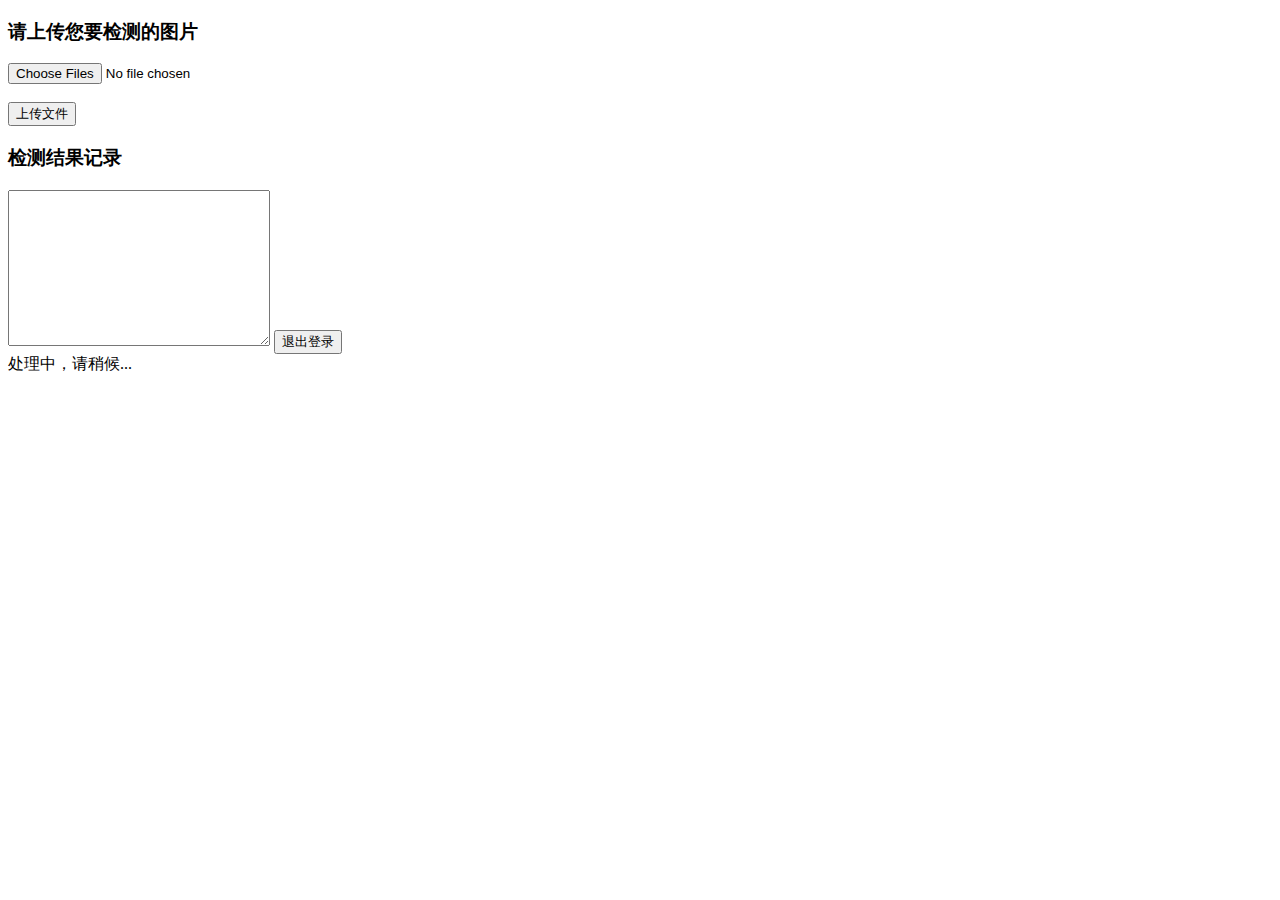
==== templates/pages/classify.html @ 46d8a2d2 "cts-web" ====
<!DOCTYPE html>
<html lang="zh">
<head>
    <meta charset="UTF-8">
    <title>识别页面</title>
    <link rel="stylesheet" href="{{ url_for('static', filename='css/style.css') }}">
    <script src="/static/js/jquery-3.6.0.min.js"></script>
    <script src="/static/js/axios.min.js"></script>
</head>
<body>
    <div class="center">
        <h3>请上传您要检测的图片</h3>
    <form id="uploadForm" enctype="multipart/form-data">
        <input type="file" name="file"   accept=".nii.gz,.dcm" multiple required><br><br>
        <button type="submit">上传文件</button>
    </form>

    <h3>检测结果记录</h3>
    <textarea  id="results" rows="10" cols="30" readonly>
    </textarea>

    <button id="logout">退出登录</button>
    </div>

    

    <!-- 黑色遮罩 -->
    <div id="overlay">
        <div id="loadingText">处理中，请稍候...</div>
    </div>

    <script>
        $(document).ready(function() {
            axios.get('/api/get_results')
            .then(response => {
                if (response.status === 200) {
                    $('#results').val(response.data.log);
                    console.log(response.data.log); // 在控制台打印返回结果
                }
            })
            .catch(error => {
                console.error(error);
            });

            $('#uploadForm').on('submit', function (event) {
                event.preventDefault();
                const formData = new FormData(this); // 收集表单数据
                // 显示黑色遮罩
                $('#overlay').show();
                axios.post('/upload', formData, {
                    headers: {
                        'Content-Type': 'multipart/form-data' // 设置正确的 Content-Type
                    }
                })
                .then(response => {
                    // 如果状态码为 200，显示成功信息
                    if (response.status === 200) {
                        // $('#result').css('color', 'green'); // 设置字体颜色为绿色
                        // $('#results').text(`Success: ${response.data.message}`);
                        // 在results文本框中追加新的结果
                        $('#results').val(response.data.result + $('#results').val());
                        console.log(response.data.result); // 在控制台打印返回结果
                    }
                })
                .catch(error => {
                     // 捕获错误并显示
                    if (error.response) {
                        // 处理后端返回的错误
                        alert(`错误: ${error.response.status} - ${error.response.data.error}`);
                    } else {
                        // 处理网络错误或其他错误
                        $('#result').text(`Error: ${error.message}`);
                    }
                })
                .finally(() => {
                    // 隐藏黑色遮罩
                    $('#overlay').hide();
                });
            });
            $("#logout").click(function() {
                axios.get('/logout')
                .then(response => {
                    window.location.href = '/login';
                })
                .catch(error => {
                    console.error(error);
                });
            });
        });
    </script>
</body>
</html>
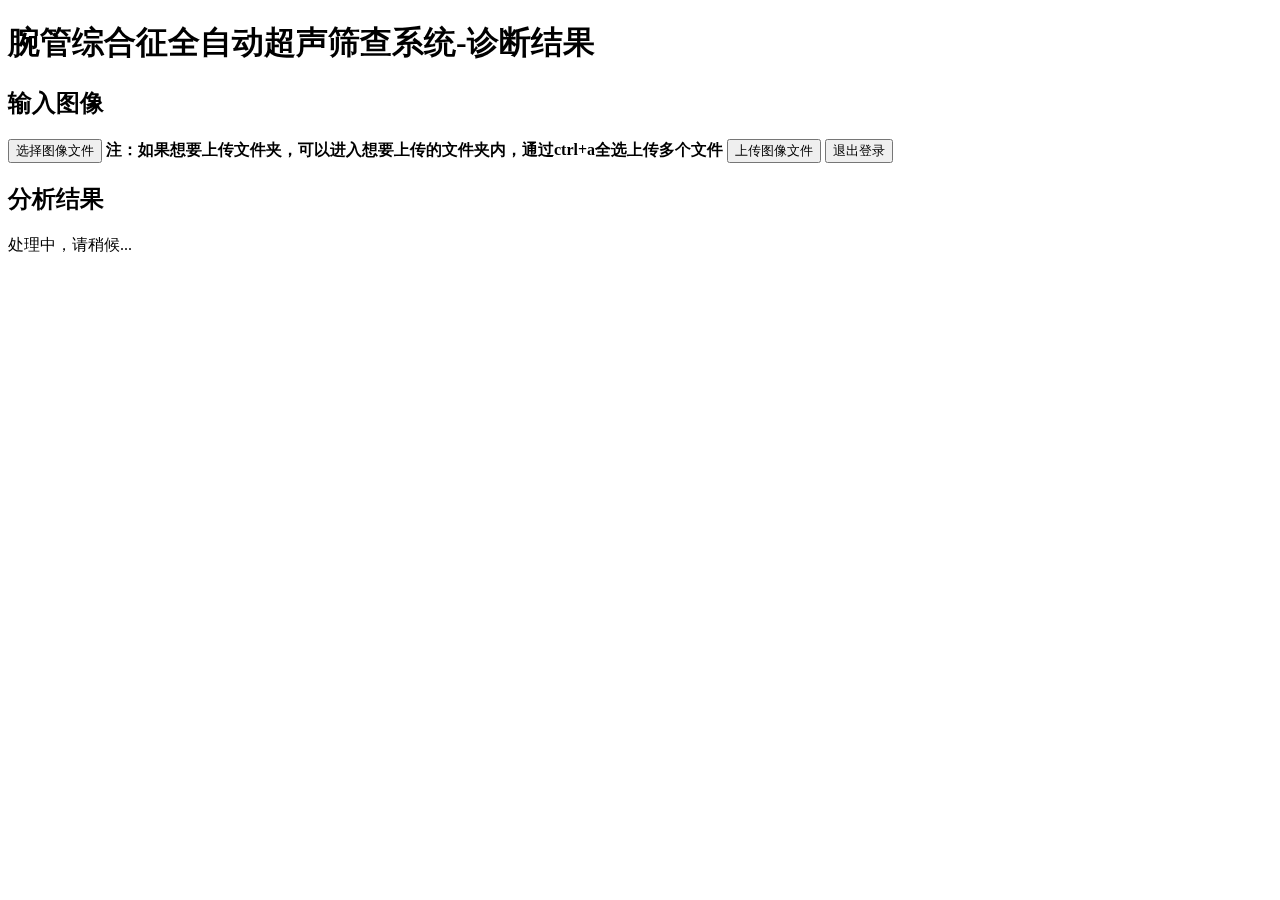
==== commit 0d9746f2: "frontend" ====
--- a/templates/pages/classify.html
+++ b/templates/pages/classify.html
@@ -3,90 +3,41 @@
 <head>
     <meta charset="UTF-8">
     <title>识别页面</title>
-    <link rel="stylesheet" href="{{ url_for('static', filename='css/style.css') }}">
+    <link rel="stylesheet" href="{{ url_for('static', filename='css/classify.css') }}">
     <script src="/static/js/jquery-3.6.0.min.js"></script>
     <script src="/static/js/axios.min.js"></script>
+    <script src="/static/js/classify.js"></script>
 </head>
+
 <body>
-    <div class="center">
-        <h3>请上传您要检测的图片</h3>
-    <form id="uploadForm" enctype="multipart/form-data">
-        <input type="file" name="file"   accept=".nii.gz,.dcm" multiple required><br><br>
-        <button type="submit">上传文件</button>
-    </form>
-
-    <h3>检测结果记录</h3>
-    <textarea  id="results" rows="10" cols="30" readonly>
-    </textarea>
-
-    <button id="logout">退出登录</button>
+    <h1>腕管综合征全自动超声筛查系统-诊断结果</h1>
+    <div class="container">
+        <div class="panel">
+            <h2>输入图像</h2>
+            <!-- <div > -->
+            <form id="uploadForm" class="image-upload" enctype="multipart/form-data">
+                <input type="file" id="file" name="file" accept=".nii.gz,.dcm" multiple required style="opacity: 0; position: absolute; z-index: -1;">
+                <button id="select" class="upload-btn" type="button">
+                    选择图像文件
+                </button>
+                <strong>注：如果想要上传文件夹，可以进入想要上传的文件夹内，通过ctrl+a全选上传多个文件</strong>
+                <strong id="file-name"></strong>
+                <button type="submit" class="upload-btn">上传图像文件</button>
+                <button id="logout" type="button" class="upload-btn">退出登录</button>
+            </form>
+            <!-- </div> -->
+        </div>
+        <div class="panel">
+            <h2>分析结果</h2>
+            <div class="result-content" id="results">
+                <!-- 这里显示分析结果 -->
+            </div>
+        </div>
+        
     </div>
-
-    
-
     <!-- 黑色遮罩 -->
     <div id="overlay">
         <div id="loadingText">处理中，请稍候...</div>
     </div>
-
-    <script>
-        $(document).ready(function() {
-            axios.get('/api/get_results')
-            .then(response => {
-                if (response.status === 200) {
-                    $('#results').val(response.data.log);
-                    console.log(response.data.log); // 在控制台打印返回结果
-                }
-            })
-            .catch(error => {
-                console.error(error);
-            });
-
-            $('#uploadForm').on('submit', function (event) {
-                event.preventDefault();
-                const formData = new FormData(this); // 收集表单数据
-                // 显示黑色遮罩
-                $('#overlay').show();
-                axios.post('/upload', formData, {
-                    headers: {
-                        'Content-Type': 'multipart/form-data' // 设置正确的 Content-Type
-                    }
-                })
-                .then(response => {
-                    // 如果状态码为 200，显示成功信息
-                    if (response.status === 200) {
-                        // $('#result').css('color', 'green'); // 设置字体颜色为绿色
-                        // $('#results').text(`Success: ${response.data.message}`);
-                        // 在results文本框中追加新的结果
-                        $('#results').val(response.data.result + $('#results').val());
-                        console.log(response.data.result); // 在控制台打印返回结果
-                    }
-                })
-                .catch(error => {
-                     // 捕获错误并显示
-                    if (error.response) {
-                        // 处理后端返回的错误
-                        alert(`错误: ${error.response.status} - ${error.response.data.error}`);
-                    } else {
-                        // 处理网络错误或其他错误
-                        $('#result').text(`Error: ${error.message}`);
-                    }
-                })
-                .finally(() => {
-                    // 隐藏黑色遮罩
-                    $('#overlay').hide();
-                });
-            });
-            $("#logout").click(function() {
-                axios.get('/logout')
-                .then(response => {
-                    window.location.href = '/login';
-                })
-                .catch(error => {
-                    console.error(error);
-                });
-            });
-        });
-    </script>
 </body>
 </html>
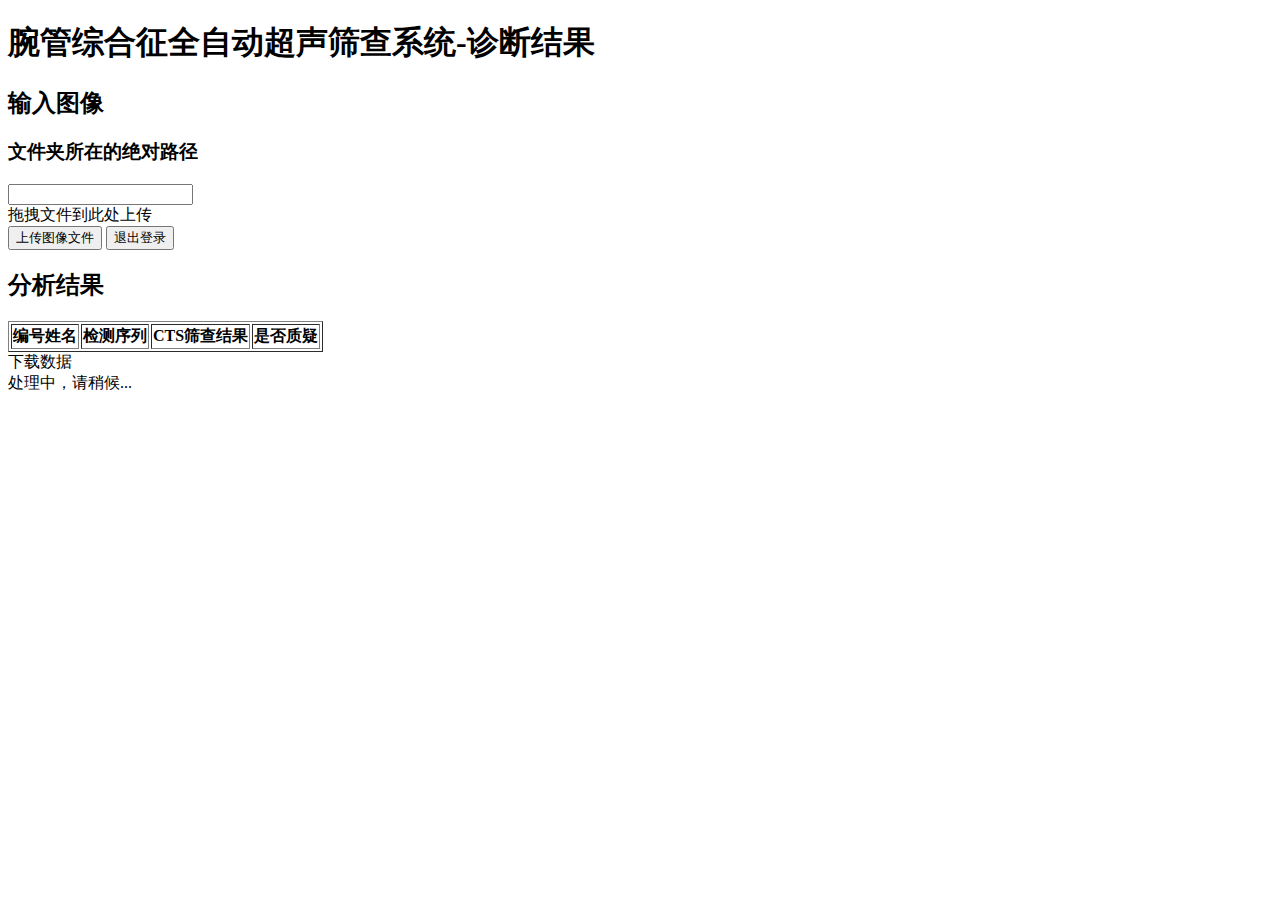
==== commit 6a6d96c6: "支持多文件夹上传以及数据表格可视化，数据下载功能" ====
--- a/templates/pages/classify.html
+++ b/templates/pages/classify.html
@@ -15,12 +15,22 @@
         <div class="panel">
             <h2>输入图像</h2>
             <!-- <div > -->
+                
             <form id="uploadForm" class="image-upload" enctype="multipart/form-data">
-                <input type="file" id="file" name="file" accept=".nii.gz,.dcm" multiple required style="opacity: 0; position: absolute; z-index: -1;">
+                <!-- <input type="file" id="file" name="file" webkitdirectory multiple required style="opacity: 0; position: absolute; z-index: -1;">
                 <button id="select" class="upload-btn" type="button">
                     选择图像文件
-                </button>
-                <strong>注：如果想要上传文件夹，可以进入想要上传的文件夹内，通过ctrl+a全选上传多个文件</strong>
+                </button> -->
+                <div>
+                    <h3>文件夹所在的绝对路径</h3>
+                    <input class="parent-path-input" type="text" id="parent_path" required>
+                </div>
+                <div id="dropZone">
+                    <div class="drop-text">拖拽文件到此处上传</div>
+                    <div class="directories">
+                    </div>
+                </div>
+                <!-- <strong>注：如果想要上传文件夹，可以进入想要上传的文件夹内，通过ctrl+a全选上传多个文件</strong> -->
                 <strong id="file-name"></strong>
                 <button type="submit" class="upload-btn">上传图像文件</button>
                 <button id="logout" type="button" class="upload-btn">退出登录</button>
@@ -31,8 +41,21 @@
             <h2>分析结果</h2>
             <div class="result-content" id="results">
                 <!-- 这里显示分析结果 -->
+                <table border="1">
+                    <thead>
+                        <tr>
+                            <th>编号姓名</th>
+                            <th>检测序列</th>
+                            <th>CTS筛查结果</th>
+                            <th>是否质疑</th>
+                        </tr>
+                    </thead>
+                    <tbody></tbody>
+            </table>
             </div>
         </div>
+
+        <div class="download">下载数据</div>
         
     </div>
     <!-- 黑色遮罩 -->
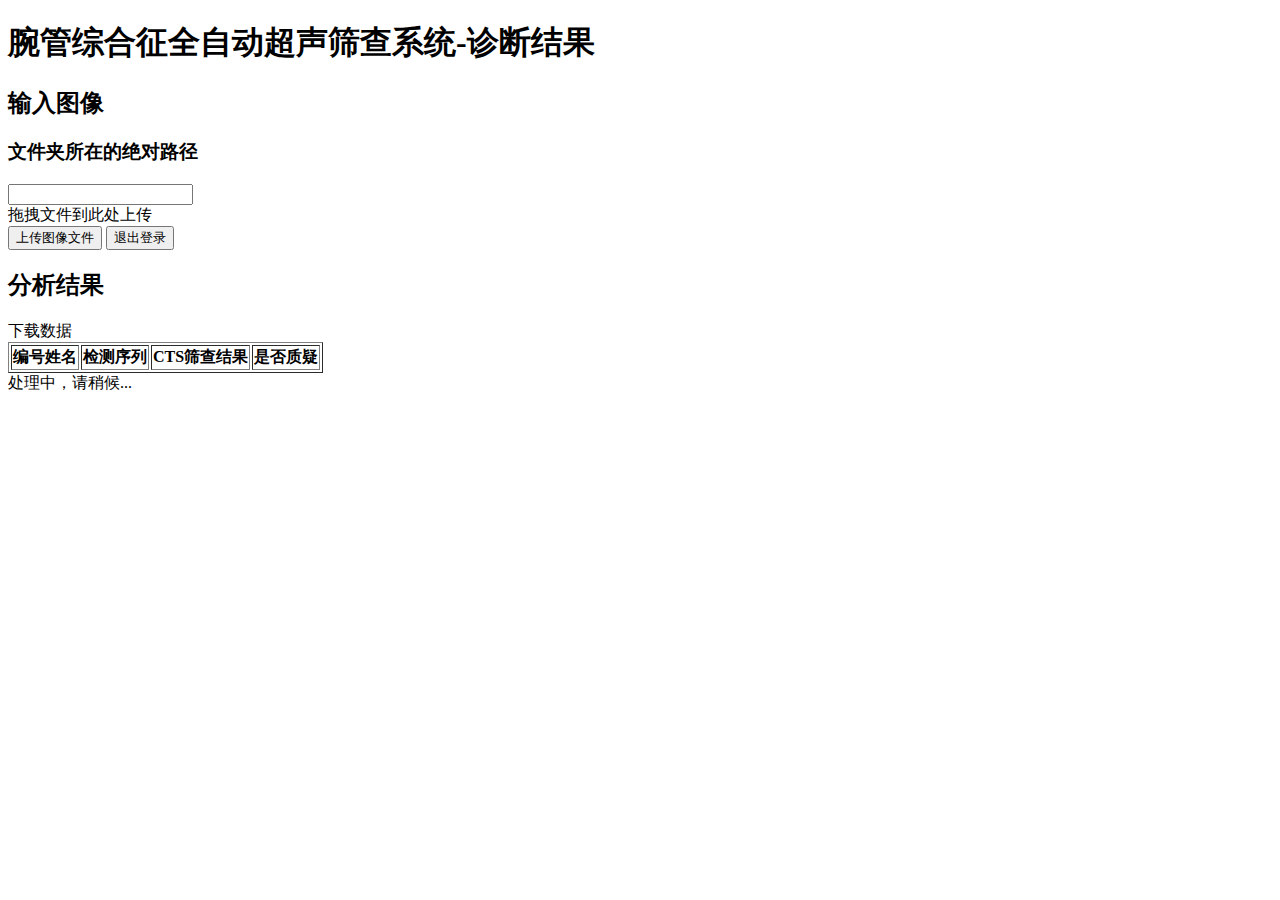
==== commit 8c510307: "多文件夹检测修改为多次请求" ====
--- a/templates/pages/classify.html
+++ b/templates/pages/classify.html
@@ -39,6 +39,7 @@
         </div>
         <div class="panel">
             <h2>分析结果</h2>
+            <div class="download">下载数据</div>
             <div class="result-content" id="results">
                 <!-- 这里显示分析结果 -->
                 <table border="1">
@@ -55,7 +56,7 @@
             </div>
         </div>
 
-        <div class="download">下载数据</div>
+        
         
     </div>
     <!-- 黑色遮罩 -->
